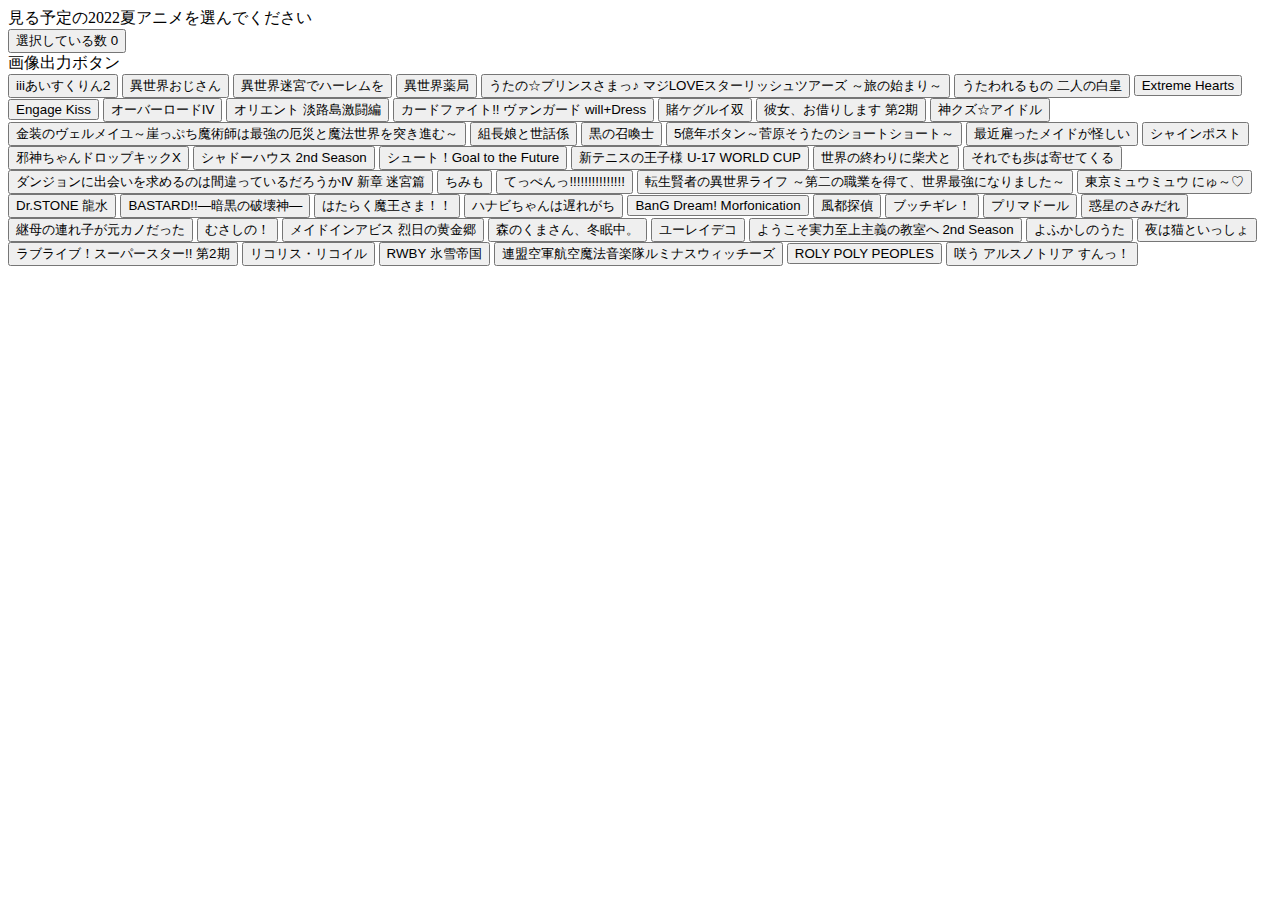
==== anime2022summer.html @ a3f72492 "add anime 2022-3" ====
<!DOCTYPE html>
<html>

<head>
    <meta name="viewport" content="width=device-width, initial-scale=1" />
    <link href="https://cdn.jsdelivr.net/npm/bootstrap@5.0.2/dist/css/bootstrap.min.css" rel="stylesheet"
        integrity="sha384-EVSTQN3/azprG1Anm3QDgpJLIm9Nao0Yz1ztcQTwFspd3yD65VohhpuuCOmLASjC" crossorigin="anonymous">
</head>

<body>
    <div>
        見る予定の2022夏アニメを選んでください<br>
        <button type="button" class="btn btn-warning">
            選択している数 <span id="selectCount" class="badge bg-secondary">0</span>
        </button>
        <br>
        画像出力ボタン<br>
    </div>
    <div class="list-group">
        <button type="button" class="list-group-item list-group-item-action">iiiあいすくりん2</button>
        <button type="button" class="list-group-item list-group-item-action">異世界おじさん</button>
        <button type="button" class="list-group-item list-group-item-action">異世界迷宮でハーレムを</button>
        <button type="button" class="list-group-item list-group-item-action">異世界薬局</button>
        <button type="button" class="list-group-item list-group-item-action">うたの☆プリンスさまっ♪ マジLOVEスターリッシュツアーズ ～旅の始まり～</button>
        <button type="button" class="list-group-item list-group-item-action">うたわれるもの 二人の白皇</button>
        <button type="button" class="list-group-item list-group-item-action">Extreme Hearts</button>
        <button type="button" class="list-group-item list-group-item-action">Engage Kiss</button>
        <button type="button" class="list-group-item list-group-item-action">オーバーロードIV</button>
        <button type="button" class="list-group-item list-group-item-action">オリエント 淡路島激闘編</button>
        <button type="button" class="list-group-item list-group-item-action">カードファイト!! ヴァンガード will+Dress</button>
        <button type="button" class="list-group-item list-group-item-action">賭ケグルイ双</button>
        <button type="button" class="list-group-item list-group-item-action">彼女、お借りします 第2期</button>
        <button type="button" class="list-group-item list-group-item-action">神クズ☆アイドル</button>
        <button type="button" class="list-group-item list-group-item-action">金装のヴェルメイユ～崖っぷち魔術師は最強の厄災と魔法世界を突き進む～</button>
        <button type="button" class="list-group-item list-group-item-action">組長娘と世話係</button>
        <button type="button" class="list-group-item list-group-item-action">黒の召喚士</button>
        <button type="button" class="list-group-item list-group-item-action">5億年ボタン～菅原そうたのショートショート～</button>
        <button type="button" class="list-group-item list-group-item-action">最近雇ったメイドが怪しい</button>
        <button type="button" class="list-group-item list-group-item-action">シャインポスト</button>
        <button type="button" class="list-group-item list-group-item-action">邪神ちゃんドロップキックX</button>
        <button type="button" class="list-group-item list-group-item-action">シャドーハウス 2nd Season</button>
        <button type="button" class="list-group-item list-group-item-action">シュート！Goal to the Future</button>
        <button type="button" class="list-group-item list-group-item-action">新テニスの王子様 U-17 WORLD CUP</button>
        <button type="button" class="list-group-item list-group-item-action">世界の終わりに柴犬と</button>
        <button type="button" class="list-group-item list-group-item-action">それでも歩は寄せてくる</button>
        <button type="button" class="list-group-item list-group-item-action">ダンジョンに出会いを求めるのは間違っているだろうかⅣ 新章 迷宮篇</button>
        <button type="button" class="list-group-item list-group-item-action">ちみも</button>
        <button type="button" class="list-group-item list-group-item-action">てっぺんっ!!!!!!!!!!!!!!!</button>
        <button type="button" class="list-group-item list-group-item-action">転生賢者の異世界ライフ ～第二の職業を得て、世界最強になりました～</button>
        <button type="button" class="list-group-item list-group-item-action">東京ミュウミュウ にゅ～♡</button>
        <button type="button" class="list-group-item list-group-item-action">Dr.STONE 龍水</button>
        <button type="button" class="list-group-item list-group-item-action">BASTARD!!―暗黒の破壊神―</button>
        <button type="button" class="list-group-item list-group-item-action">はたらく魔王さま！！</button>
        <button type="button" class="list-group-item list-group-item-action">ハナビちゃんは遅れがち</button>
        <button type="button" class="list-group-item list-group-item-action">BanG Dream! Morfonication</button>
        <button type="button" class="list-group-item list-group-item-action">風都探偵</button>
        <button type="button" class="list-group-item list-group-item-action">ブッチギレ！</button>
        <button type="button" class="list-group-item list-group-item-action">プリマドール</button>
        <button type="button" class="list-group-item list-group-item-action">惑星のさみだれ</button>
        <button type="button" class="list-group-item list-group-item-action">継母の連れ子が元カノだった</button>
        <button type="button" class="list-group-item list-group-item-action">むさしの！</button>
        <button type="button" class="list-group-item list-group-item-action">メイドインアビス 烈日の黄金郷</button>
        <button type="button" class="list-group-item list-group-item-action">森のくまさん、冬眠中。</button>
        <button type="button" class="list-group-item list-group-item-action">ユーレイデコ</button>
        <button type="button" class="list-group-item list-group-item-action">ようこそ実力至上主義の教室へ 2nd Season</button>
        <button type="button" class="list-group-item list-group-item-action">よふかしのうた</button>
        <button type="button" class="list-group-item list-group-item-action">夜は猫といっしょ</button>
        <button type="button" class="list-group-item list-group-item-action">ラブライブ！スーパースター!! 第2期</button>
        <button type="button" class="list-group-item list-group-item-action">リコリス・リコイル</button>
        <button type="button" class="list-group-item list-group-item-action">RWBY 氷雪帝国</button>
        <button type="button" class="list-group-item list-group-item-action">連盟空軍航空魔法音楽隊ルミナスウィッチーズ</button>
        <button type="button" class="list-group-item list-group-item-action">ROLY POLY PEOPLES</button>
        <button type="button" class="list-group-item list-group-item-action">咲う アルスノトリア すんっ！</button>
    </div>
    <canvas id="selectDraw"></canvas>
    <script>
        var selectCount=0;
        let targets = document.getElementsByClassName("list-group-item");
        for (let i = 0; i < targets.length; i++) {
            targets[i].addEventListener("click", () => {
                var t = targets[i]
                if (t.classList.contains('active')) {
                    t.classList.remove("active");
                    selectCount--;
                } else {
                    t.classList.add("active");
                    selectCount++;
                }
                console.log(selectCount);
                //console.log(targets[i].textContent)
                document.getElementById('selectCount').innerHTML = selectCount;
            }, false);
        }

        function draw() {
            // TODO 横サイズを変更する
            var ctx = document.getElementById('selectDraw').getContext('2d');
            ctx.font = '18px serif';
            //ctx.fillText('よふかしのうた', 10, 50);
            //ctx.fillText('ラブライブ', 10, 72);
            var position = 50;
            var addPosition = 18;
            const targets = document.querySelectorAll('.active');
            targets.forEach(function(el) {
                //console.log(el.textContent);
                ctx.fillText(el.textContent, 10, position);
                position+=addPosition;
            })
        }
    </script>
    <script src="https://cdn.jsdelivr.net/npm/bootstrap@5.0.2/dist/js/bootstrap.bundle.min.js"
        integrity="sha384-MrcW6ZMFYlzcLA8Nl+NtUVF0sA7MsXsP1UyJoMp4YLEuNSfAP+JcXn/tWtIaxVXM"
        crossorigin="anonymous"></script>
</body>

</html>
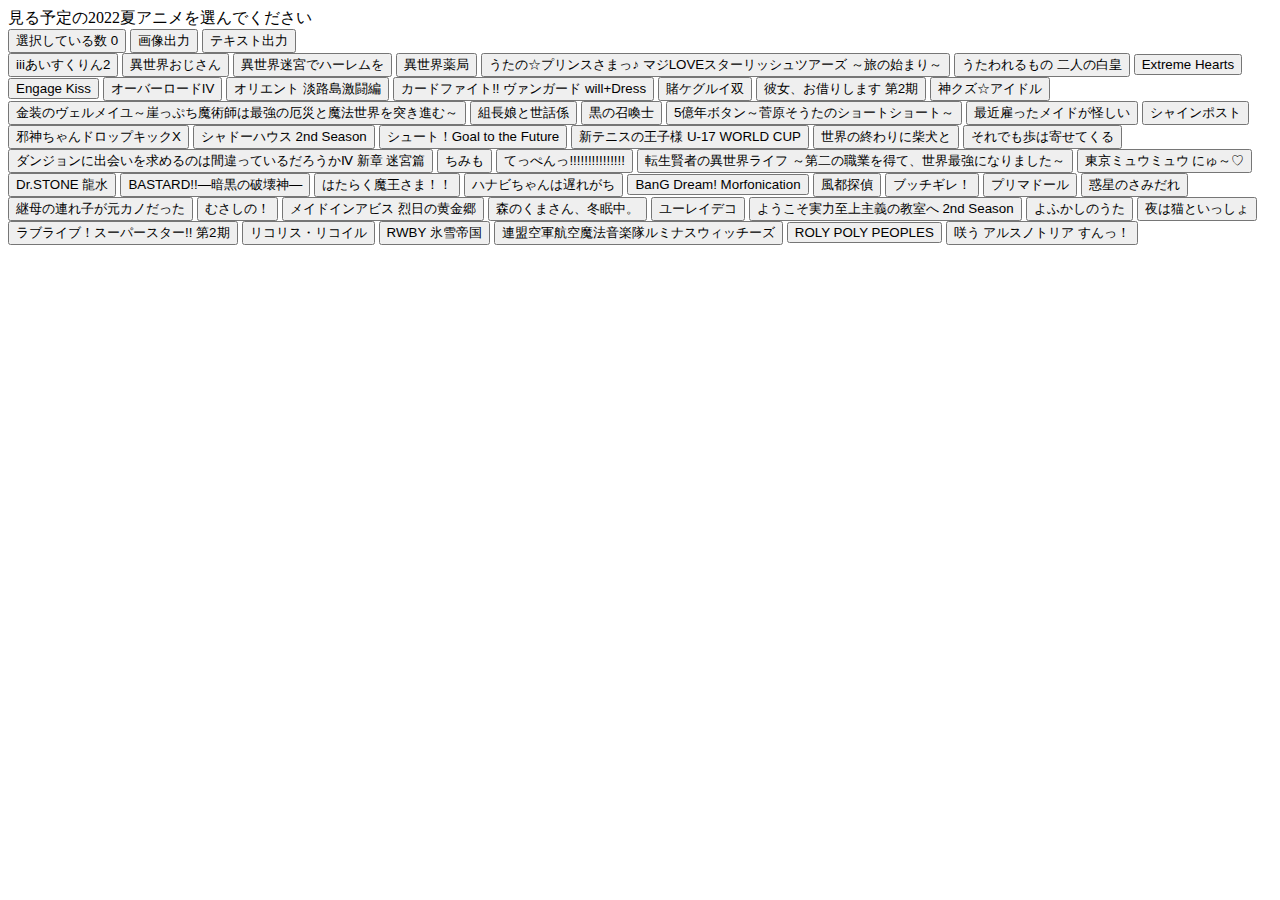
==== commit 59b270ba: "add anime 2022-3" ====
--- a/anime2022summer.html
+++ b/anime2022summer.html
@@ -2,21 +2,25 @@
 <html>
 
 <head>
+    <title>2022年夏アニメ 見る予定リスト作成</title>
     <meta name="viewport" content="width=device-width, initial-scale=1" />
     <link href="https://cdn.jsdelivr.net/npm/bootstrap@5.0.2/dist/css/bootstrap.min.css" rel="stylesheet"
         integrity="sha384-EVSTQN3/azprG1Anm3QDgpJLIm9Nao0Yz1ztcQTwFspd3yD65VohhpuuCOmLASjC" crossorigin="anonymous">
 </head>
 
 <body>
-    <div>
-        見る予定の2022夏アニメを選んでください<br>
-        <button type="button" class="btn btn-warning">
-            選択している数 <span id="selectCount" class="badge bg-secondary">0</span>
-        </button>
-        <br>
-        画像出力ボタン<br>
-    </div>
-    <div class="list-group">
+    <nav class="navbar navbar-expand-lg navbar-light bg-light sticky-top">
+        <div>
+            見る予定の2022夏アニメを選んでください<br>
+            <button type="button" class="btn btn-warning">
+                選択している数 <span id="selectCount" class="badge bg-secondary">0</span>
+            </button>
+            <button id="drawImageButton" type="button" class="btn btn-success">画像出力</button>
+            <button id="drawTextButton" type="button" class="btn btn-info">テキスト出力</button>
+        </div>
+    </nav>
+    
+    <div id="main" class="list-group">
         <button type="button" class="list-group-item list-group-item-action">iiiあいすくりん2</button>
         <button type="button" class="list-group-item list-group-item-action">異世界おじさん</button>
         <button type="button" class="list-group-item list-group-item-action">異世界迷宮でハーレムを</button>
@@ -72,7 +76,7 @@
         <button type="button" class="list-group-item list-group-item-action">ROLY POLY PEOPLES</button>
         <button type="button" class="list-group-item list-group-item-action">咲う アルスノトリア すんっ！</button>
     </div>
-    <canvas id="selectDraw"></canvas>
+    <canvas id="selectDraw" style="display: none;"></canvas>
     <script>
         var selectCount=0;
         let targets = document.getElementsByClassName("list-group-item");
@@ -92,7 +96,7 @@
             }, false);
         }
 
-        function draw() {
+        function drawImage() {
             // TODO 横サイズを変更する
             var ctx = document.getElementById('selectDraw').getContext('2d');
             ctx.font = '18px serif';
@@ -107,6 +111,20 @@
                 position+=addPosition;
             })
         }
+
+        function drawText() {
+            const targets = document.querySelectorAll('.active');
+            var text = ""
+            targets.forEach(function(el) {
+                text = text + el.textContent + "<br>";
+            })
+            document.getElementById('main').innerHTML = text;
+        }
+
+
+        let drawTextButton = document.getElementById('drawTextButton');
+        drawTextButton.addEventListener('click', drawText);
+
     </script>
     <script src="https://cdn.jsdelivr.net/npm/bootstrap@5.0.2/dist/js/bootstrap.bundle.min.js"
         integrity="sha384-MrcW6ZMFYlzcLA8Nl+NtUVF0sA7MsXsP1UyJoMp4YLEuNSfAP+JcXn/tWtIaxVXM"
